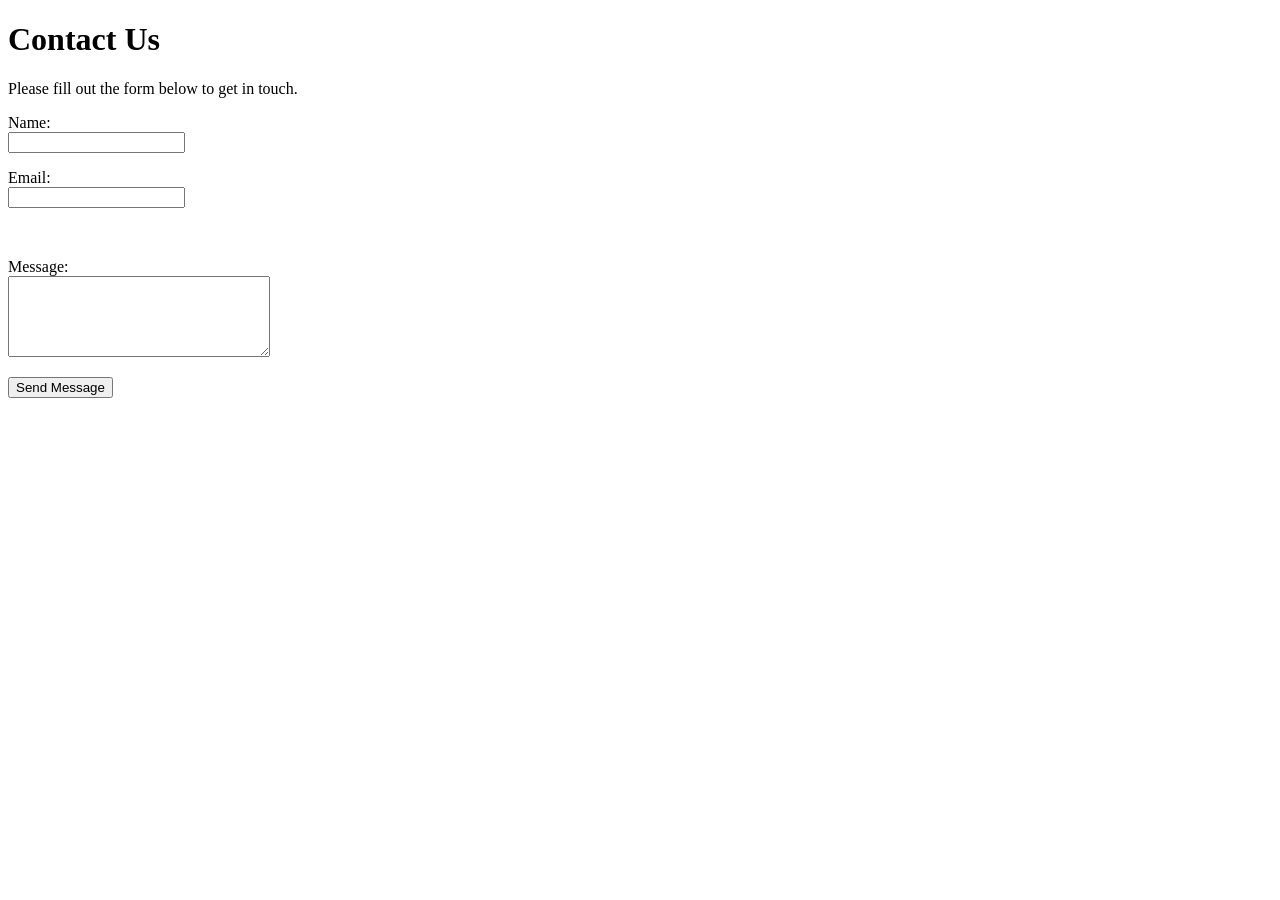
==== contact.html @ 11116795 "testing1" ====
<!doctype html>
<html lang="en">
  <head>
    <meta charset="UTF-8" />
    <title>Contact Us</title>
    <meta name="viewport" content="width=device-width, initial-scale=1.0" />
  </head>
  <body>
    <h1>Contact Us</h1>
    <p>Please fill out the form below to get in touch.</p>

    <form action="#" method="post">
      <p>
        <label for="name">Name:</label><br />
        <input type="text" id="name" name="name" required />
      </p>

      <p>
        <label for="email">Email:</label><br />
        <input type="email" id="email" name="email" required />
      </p>
      <br />

      <p>
        <label for="message">Message:</label><br />
        <textarea id="message" name="message" rows="5" cols="30" required></textarea>
      </p>

      <p>
        <button type="submit">Send Message</button>
      </p>
    </form>
  </body>
</html>
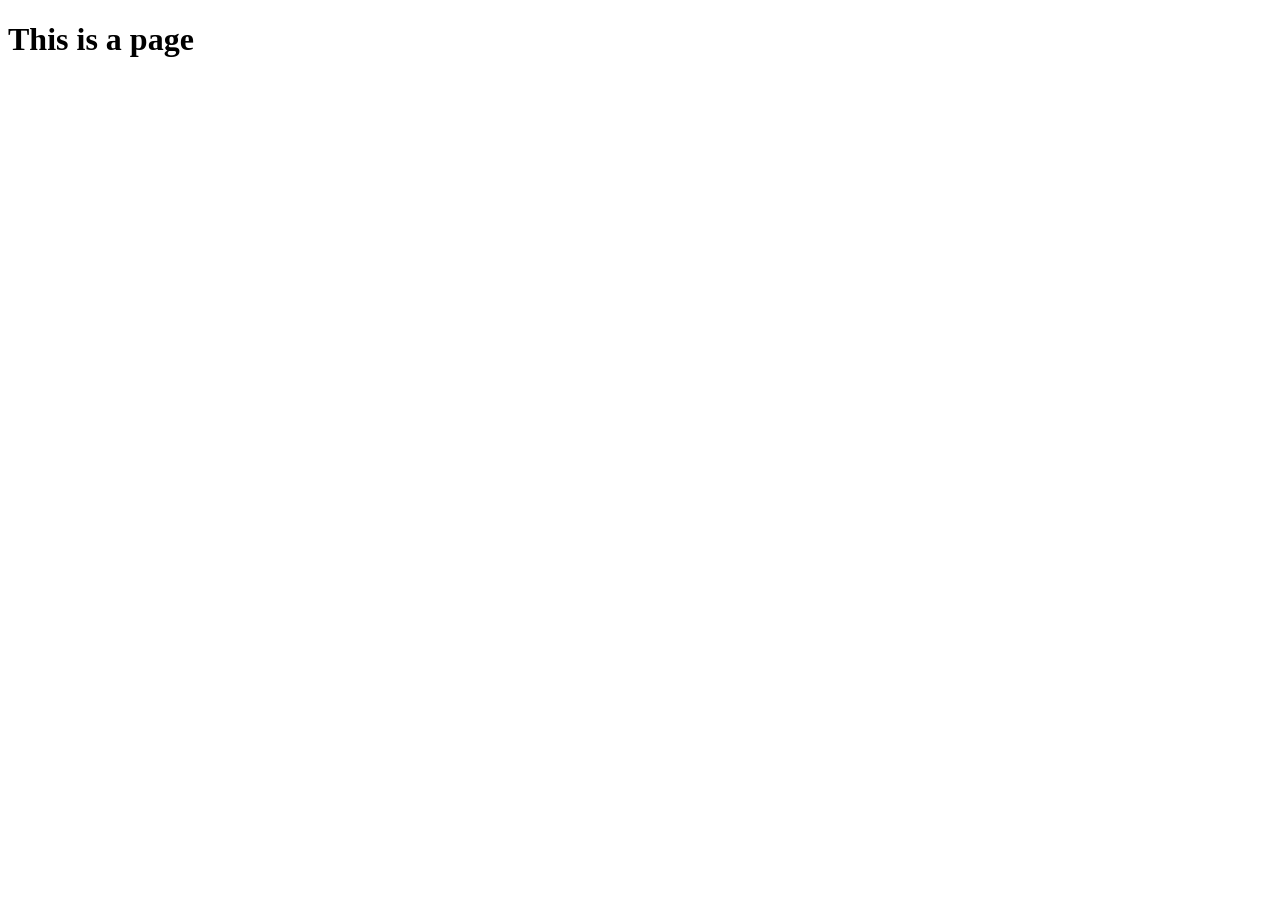
==== commit 26e77536: "add contact.html" ====
--- a/contact.html
+++ b/contact.html
@@ -1,34 +1,13 @@
-<!doctype html>
+<!DOCTYPE html>
 <html lang="en">
-  <head>
-    <meta charset="UTF-8" />
-    <title>Contact Us</title>
-    <meta name="viewport" content="width=device-width, initial-scale=1.0" />
-  </head>
-  <body>
-    <h1>Contact Us</h1>
-    <p>Please fill out the form below to get in touch.</p>
-
-    <form action="#" method="post">
-      <p>
-        <label for="name">Name:</label><br />
-        <input type="text" id="name" name="name" required />
-      </p>
-
-      <p>
-        <label for="email">Email:</label><br />
-        <input type="email" id="email" name="email" required />
-      </p>
-      <br />
-
-      <p>
-        <label for="message">Message:</label><br />
-        <textarea id="message" name="message" rows="5" cols="30" required></textarea>
-      </p>
-
-      <p>
-        <button type="submit">Send Message</button>
-      </p>
-    </form>
-  </body>
-</html>
+<head>
+    <meta charset="UTF-8">
+    <meta name="viewport" content="width=device-width, initial-scale=1.0">
+    <title>Example page</title>
+</head>
+<body>
+    <header>
+        <h1>This is a page</h1>
+    </header>
+</body>
+</html>
